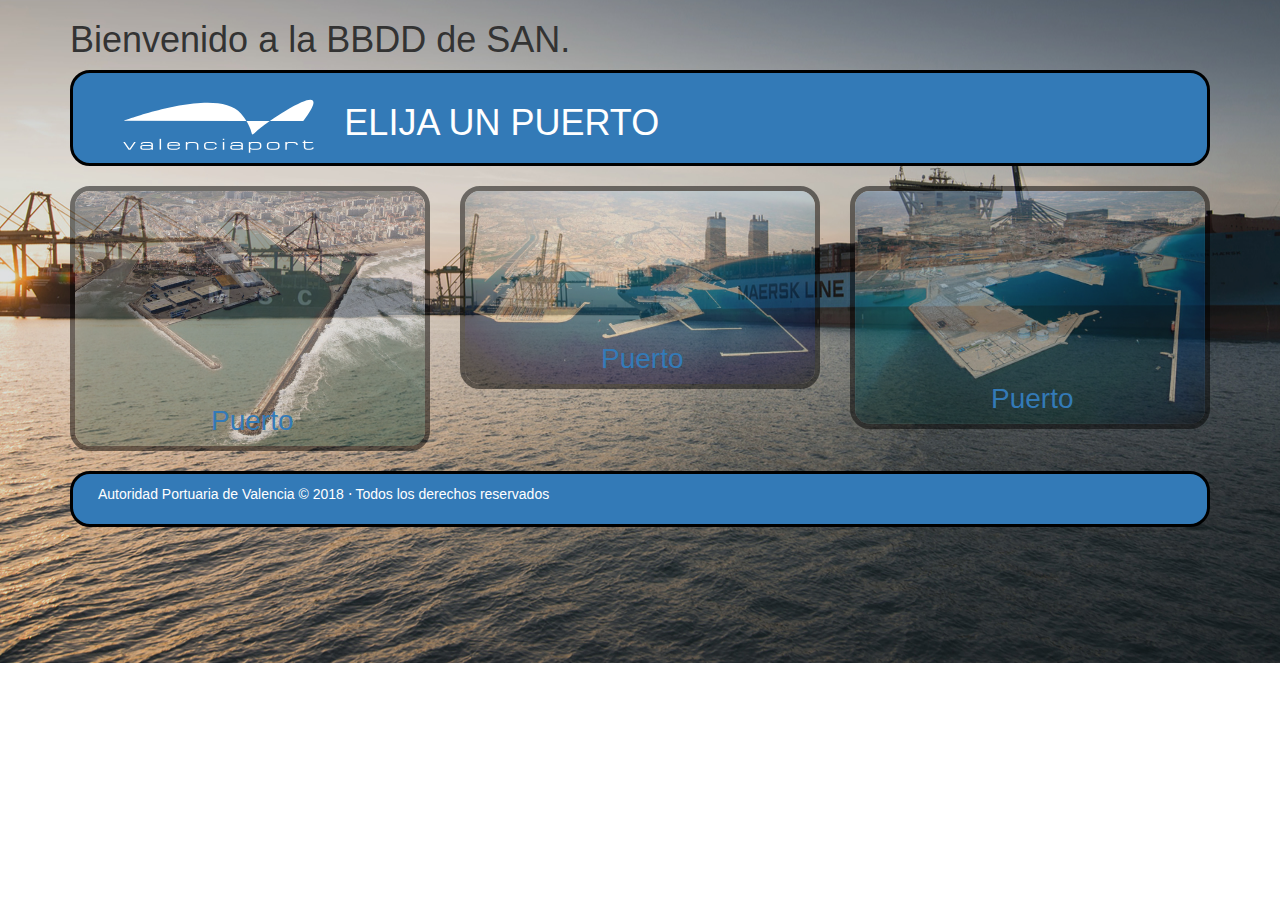
==== index.html @ 4916d779 "Se añade pagina de inicio, seleccion puerto, trasparencias..." ====
<!DOCTYPE html>
<html>
<head>
    <meta charset="UTF-8">
    <meta http-equiv="X-UA-Compatible" content="IE=edge">
    <meta name="viewport" content="width=device-width, initial-scale=1">
    <link href="./css/bootstrap.min.css" rel="stylesheet" />  
    <link rel="stylesheet" type="text/css" href="./css/style.css"/>
    <script src="https://ajax.googleapis.com/ajax/libs/jquery/1.12.4/jquery.min.js"></script>
    <script src="./js/bootstrap.min.js"></script>
    <script src="./js/main.js" type='text/javascript'></script>
    <title>Proyecto BBDD de SAN</title>
</head>
<body>
    <div class="container">   <!-- id="cuerpo" -->
    <div class="row">
            <div class="col-md-12">
                   <h1>Bienvenido a la BBDD de SAN. </h1>
            </div>
    </div>
                     <!-- CABECERA -->
        <div data-spy="affix" data-offset-top="40">
            <nav class="navbar navbar-dark  bg-primary">
                <div class="container-fluid">
                    <ul class="nav navbar-nav">
                        <li ><div class="itemMenu"><a href="https://www.valenciaport.com/"><img src="./img/images/logo-valenciaport-home.svg" /></a></div></li>        
                        <li ><div class="itemMenu"><h1>ELIJA UN PUERTO</h1></div></li>

                    </ul>
                </div>
            </nav>
        </div> 
                    <!-- CUERPO -->
             <div class="row">    
                     <div class="col-md-4">
                        <a class="imgpuertos" href="san.php"><img src="./img/images/gandia-presentacion.jpg" alt=""></a>
                    </div>
                    <div class="col-md-4">
                         <a class="imgpuertos" href="san.php"><img src="./img/images/puerto-valencia-vista-aerea-1024x567.jpg" alt=""></a>
                    </div>
                    <div class="col-md-4">
                         <a class="imgpuertos" href="san.php"><img src="./img/images/imagen-puerto-sagunto.jpg" alt=""></a>
                    </div>
            </div>
   
    
    
            <br>
            <nav class="navbar navbar-light bg-primary footer">
                    <div class="container">
                    <div class="row">
                        <!-- footer copyright -->
                        <div class="col-md-6">
                            <p>Autoridad Portuaria de Valencia &copy; 2018 &sdot; Todos los derechos reservados</p>
                        </div>
                        <!-- footer menu -->
                            <div class="footer-menu col-md-6">
                                <div class="container-fluid">
                                        <ul class="nav navbar-nav">
                                            <li class="itemFooter"><p><a href="https://www.valenciaport.com/politica-de-privacidad/">Política de privacidad</a></p></li>
                                            <li class="itemFooter"><p><a href="https://www.valenciaport.com/nota-legal/">Nota legal</a></p></li>
                                            <li class="itemFooter"><p><a href="https://www.valenciaport.com/politica-de-cookies/">Política de cookies</a></p></li>
                                        </ul>
                                </div>	
                            </div>
                    </div>
                    </div>
            </nav>
    
    
    
     </div>


  


    
    
    
    
    


</body>
</html>
---- css/style.css ----
body {
    //background: #62898e;
    background:url(../img/images/fondo-home.jpg) no-repeat center center;
    
}

.navbar{
    padding:10px;
    border: 3px solid black;
    border-radius: 20px;
}

.navbar img{
    border: 0px solid black;
    border-radius: 5px;
    height: 70px;
    width: auto;
    OPACITY:1;
}
.navbar h1{
    margin-left: 30px;
}


.itemMenu{
    height: 50px;
    width: auto;
}

.affix{
    top:0;
    width: 100%;
    z-index: 999; !important;
}

.imgpuertos img{
    border: 5px solid black;
    border-radius: 20px;
    width: 100%;
    height: auto;
    opacity: 0.5;
}

img:hover{
    opacity:1;
}

.imgpuertos::after{
    content: "Puerto";
    font-size: 200%;
    position: absolute;
    bottom: 10px;
    left: 40%;
}

.footer-menu{
    margin-top: 0px;
}

.nav .footer{
    height: 10px;
    width: auto;
}

.itemFooter{
    height: 10px;
    width: auto;
}

table {
    width: 100%;
    margin: auto;
    border: 1px solid black;
    border-collapse: collapse;
    background:url(../img/images/fondo-home.jpg) no-repeat center center;
}

th {
    text-align: center;
    background: #5c6b6d;
    border: 1px solid black;
}

td {
    padding: 1px;
    background: #dedede;
    text-align: center;
    border: 1px dotted green;
}

.seleccion:hover {
    background-color: rgb(31, 177, 26);
}

/*
.cabecera{
    border: 2px solid black;
    z-index: 1;
    background: #619deb;
    position: fixed;
    top: 0px;
    height: 80px;
    width: 98%;
}
#cabecera > img{
    padding: 5px;
    height: 70px;
    width: auto;
    border-radius: 0px;
    display: block;
    float: left;
}

#cabecera > h1{
    float: left;
    margin-left: 20px;
}

#cabecera > .boton1{
    height: 60px;
    display: block;
    float: right;
    margin-right: 10px;
    top:50vh;
}

#cuerpo{
    width: 90%;
    left:5%;
    border: 1px solid #407ac7;
    position:absolute;
    top: 80px;
    margin: 25px auto;
}

.container {
    width: auto;
    background: #dedeff;
    border: 3px solid blue;
    margin: 10px;
    padding: 5px;
    float: left;
}

#divcaracteristicas{
    width: 25%;
}

#divlocalizacion{
    width: 25%;
}

#divmantenimiento{
    width: 60%;
}

#divfoto{
    width: 30%;
}

#divfoto img{
    width:100%;
    height: auto;
    border-radius: 20px;
}

#divmenubotones{
    width: auto;
}

p {
    clear: both;
}

input[type="text"]{
    width: 98%;
}

.seleccion:hover {
    background-color: rgb(31, 177, 26);
}

.boton1 {
    display: inline-block;
    border-radius: 10px;
    margin: 5px auto;
    text-decoration: none;
    font-weight: 600;
    font-size: 15px;
    color: #ffffff;
    padding: 5px 10px 5px 10px;
    background-color: rgb(40, 124, 214);
}

.boton1:hover{
    background-color: rgb(12, 52, 95);
}

.boton2 {
    border-radius: 10px;
    margin: 5px auto;
    text-decoration: none;
    font-weight: 600;
    font-size: 15px;
    color: #ffffff;
    padding: 5px 10px 5px 10px;
    background-color: rgb(202, 91, 115);
}

.boton2:hover{
    background-color: rgb(170, 38, 56);
}

.boton3 {
    border-radius: 10px;
    margin: 5px auto;
    text-decoration: none;
    font-weight: 600;
    font-size: 15px;
    color: #ffffff;
    padding: 5px 10px 5px 10px;
    background-color: rgb(211, 172, 180);
}

.boton3:hover{
    background-color: rgb(253, 5, 38);
}*/
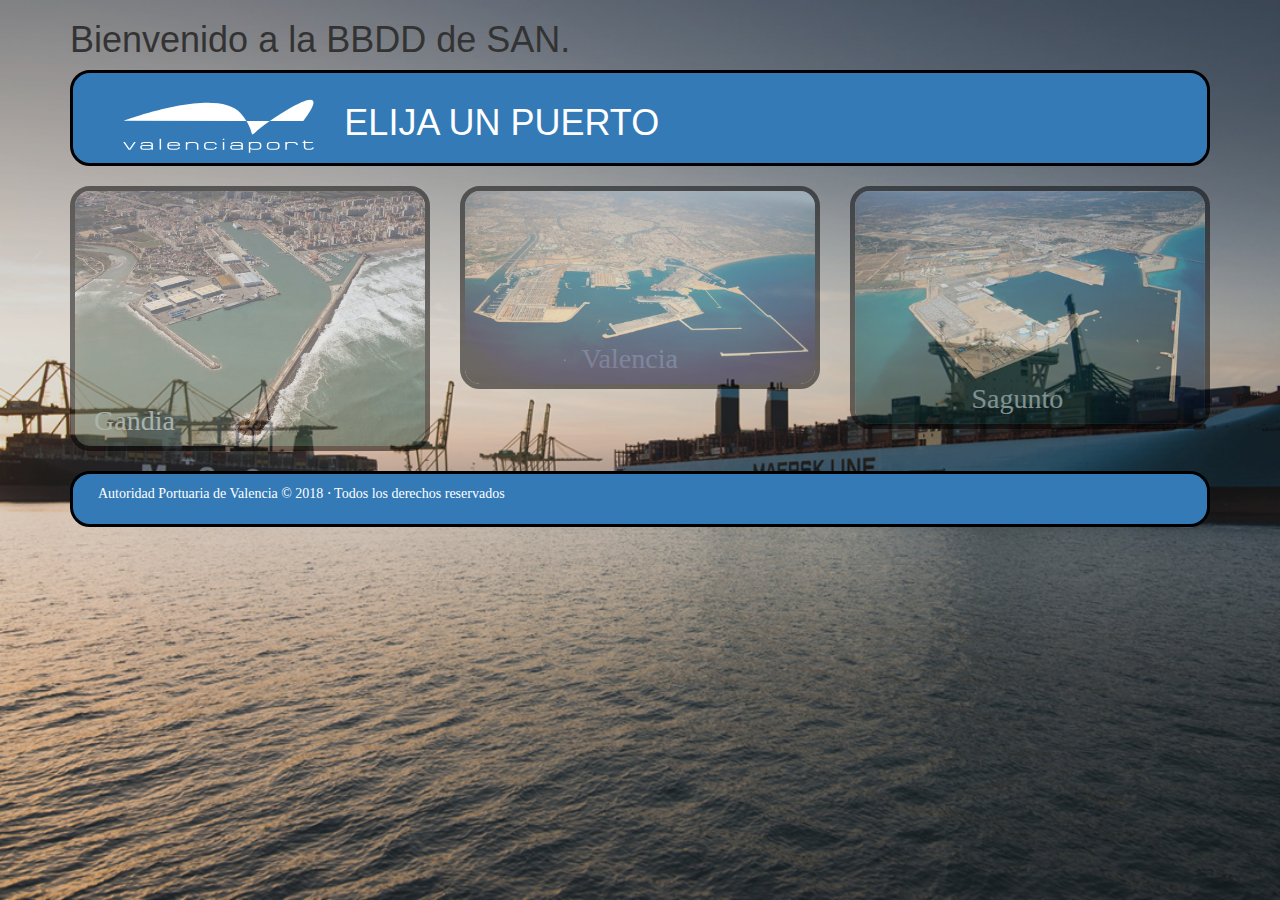
==== commit 578c18e0: "Se añaden las observaciones, y se arregla la seleccion de puerto para que la consulta la haga correc" ====
--- a/index.html
+++ b/index.html
@@ -23,7 +23,7 @@
             <nav class="navbar navbar-dark  bg-primary">
                 <div class="container-fluid">
                     <ul class="nav navbar-nav">
-                        <li ><div class="itemMenu"><a href="https://www.valenciaport.com/"><img src="./img/images/logo-valenciaport-home.svg" /></a></div></li>        
+                        <li ><div class="itemMenu"><a target="_blank"href="https://www.valenciaport.com/"><img src="./img/images/logo-valenciaport-home.svg" /></a></div></li>     
                         <li ><div class="itemMenu"><h1>ELIJA UN PUERTO</h1></div></li>
 
                     </ul>
@@ -32,14 +32,14 @@
         </div> 
                     <!-- CUERPO -->
              <div class="row">    
-                     <div class="col-md-4">
-                        <a class="imgpuertos" href="san.php"><img src="./img/images/gandia-presentacion.jpg" alt=""></a>
+                    <div class="col-md-4 col-xs-12">
+                        <a class="imgpuertos" href="./san.php?puerto=gandia"><p>Gandia</p><img src="./img/images/gandia-presentacion.jpg" alt=""></a>
                     </div>
-                    <div class="col-md-4">
-                         <a class="imgpuertos" href="san.php"><img src="./img/images/puerto-valencia-vista-aerea-1024x567.jpg" alt=""></a>
+                    <div class="col-md-4 col-xs-12">
+                         <a class="imgpuertos" href="./san.php?puerto=valencia"><p>Valencia</p><img src="./img/images/puerto-valencia-vista-aerea-1024x567.jpg" alt=""></a>
                     </div>
-                    <div class="col-md-4">
-                         <a class="imgpuertos" href="san.php"><img src="./img/images/imagen-puerto-sagunto.jpg" alt=""></a>
+                    <div class="col-md-4 col-xs-12">
+                         <a class="imgpuertos" href="./san.php?puerto=sagunto"><p>Sagunto</p><img src="./img/images/imagen-puerto-sagunto.jpg" alt=""></a>
                     </div>
             </div>
    
@@ -57,9 +57,9 @@
                             <div class="footer-menu col-md-6">
                                 <div class="container-fluid">
                                         <ul class="nav navbar-nav">
-                                            <li class="itemFooter"><p><a href="https://www.valenciaport.com/politica-de-privacidad/">Política de privacidad</a></p></li>
-                                            <li class="itemFooter"><p><a href="https://www.valenciaport.com/nota-legal/">Nota legal</a></p></li>
-                                            <li class="itemFooter"><p><a href="https://www.valenciaport.com/politica-de-cookies/">Política de cookies</a></p></li>
+                                            <li class="itemFooter"><p><a target="_blank" href="https://www.valenciaport.com/politica-de-privacidad/">Política de privacidad</a></p></li>
+                                            <li class="itemFooter"><p><a target="_blank" href="https://www.valenciaport.com/nota-legal/">Nota legal</a></p></li>
+                                            <li class="itemFooter"><p><a target="_blank" href="https://www.valenciaport.com/politica-de-cookies/">Política de cookies</a></p></li>
                                         </ul>
                                 </div>	
                             </div>
--- a/css/style.css
+++ b/css/style.css
@@ -1,8 +1,23 @@
 body {
     //background: #62898e;
     background:url(../img/images/fondo-home.jpg) no-repeat center center;
-    
-}
+    background-size: cover;
+    -moz-background-size: cover;
+    -webkit-background-size: cover;
+    -o-background-size: cover;
+    background-attachment: fixed;
+    }
+
+body, input, select, textarea {
+    font-family: "Merriweather", Georgia, serif;
+    }
+
+button{
+    font-family: "Source Sans Pro", Helvetica, sans-serif;
+}
+
+h1, h2, h3, h4, h5, h6 {
+        font-family: "Source Sans Pro", Helvetica, sans-serif;}
 
 .navbar{
     padding:10px;
@@ -45,12 +60,15 @@
     opacity:1;
 }
 
-.imgpuertos::after{
-    content: "Puerto";
+.imgpuertos>p{
+    color: white;
     font-size: 200%;
     position: absolute;
-    bottom: 10px;
-    left: 40%;
+    bottom: 0px;
+    left: 35%;
+}
+.row > :first-child p{
+    left: 10%;
 }
 
 .footer-menu{
@@ -88,7 +106,7 @@
     border: 1px dotted green;
 }
 
-.seleccion:hover {
+.seleccion::hover {
     background-color: rgb(31, 177, 26);
 }
 
@@ -176,9 +194,6 @@
     width: 98%;
 }
 
-.seleccion:hover {
-    background-color: rgb(31, 177, 26);
-}
 
 .boton1 {
     display: inline-block;
